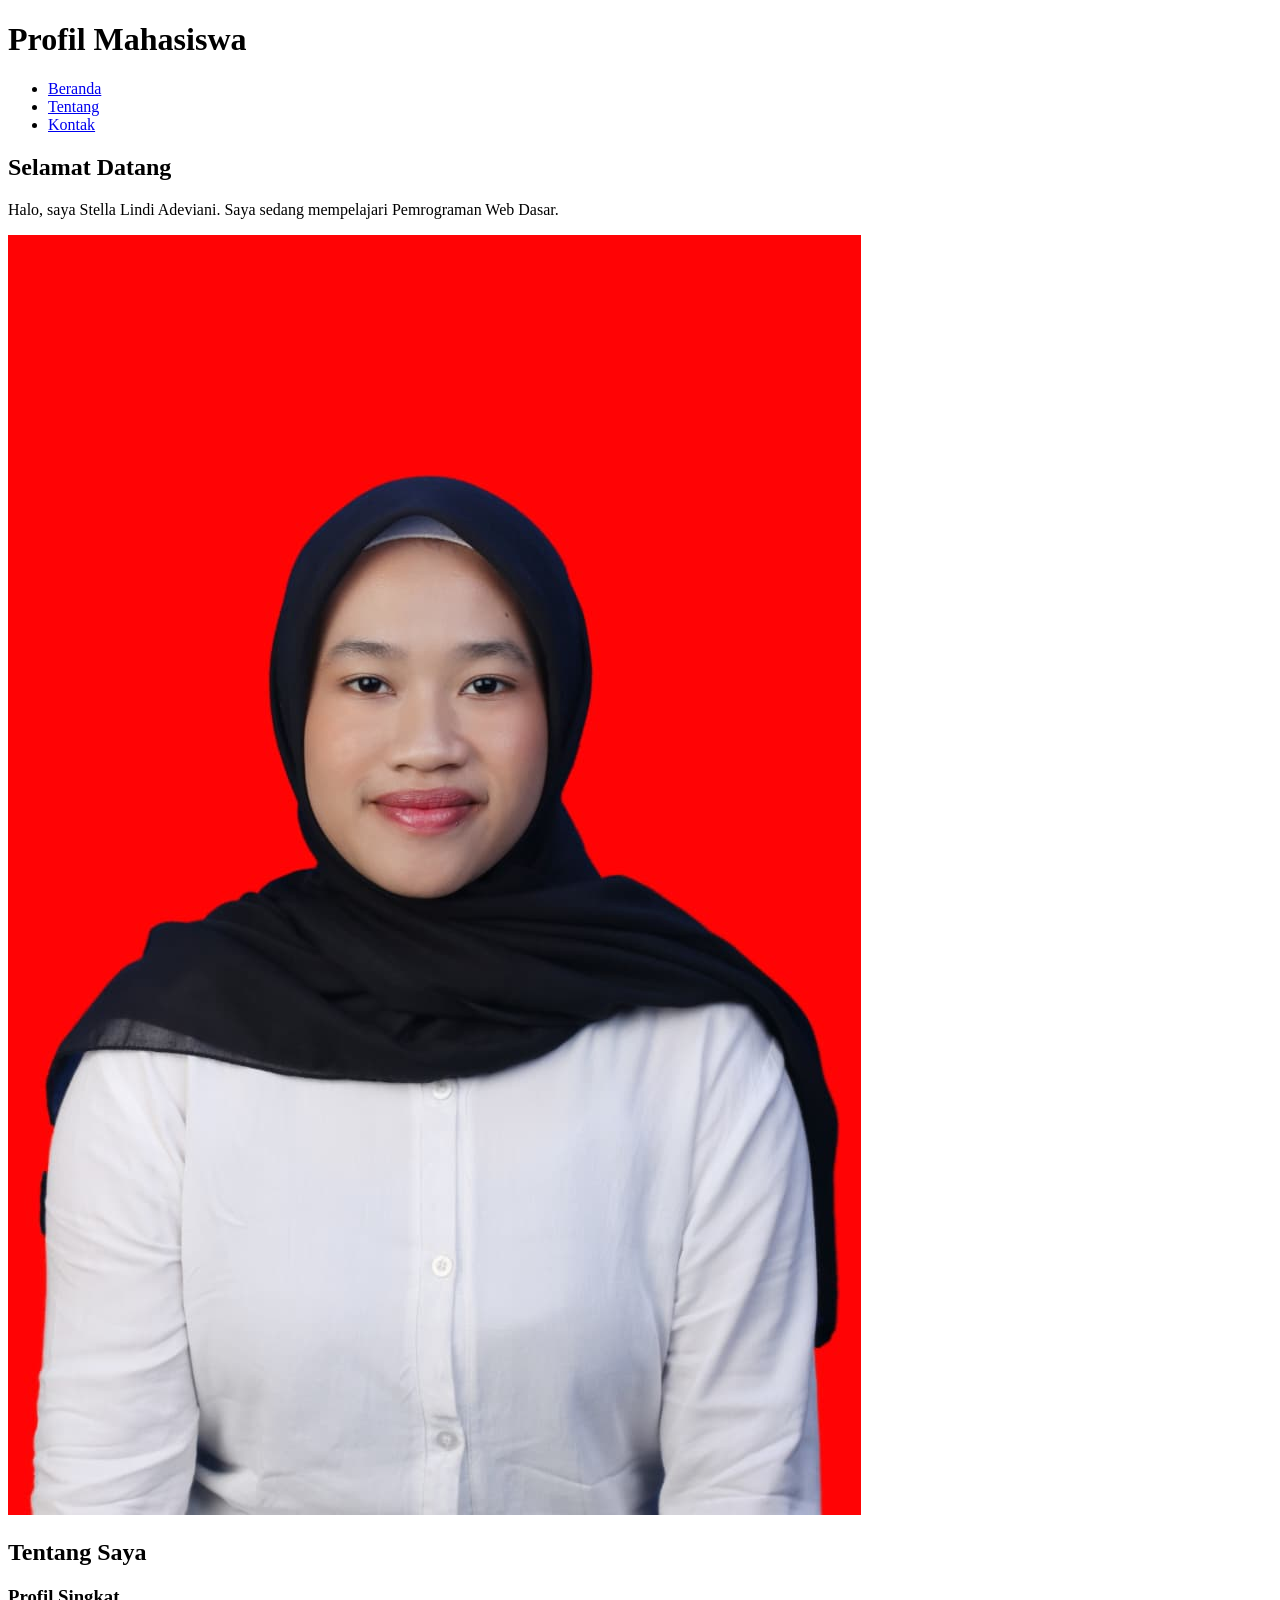
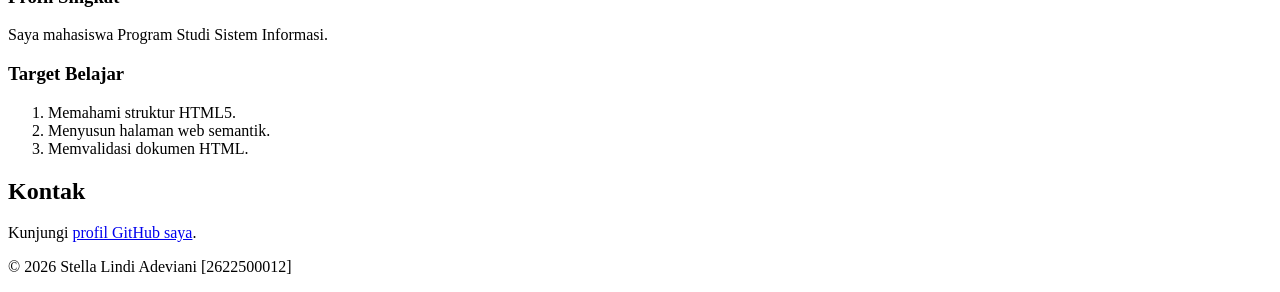
==== pertemuan-03/index.html @ f51c163c "Menyalin baseline P2 ke pertemuan 03" ====
<!DOCTYPE html> 
<html lang="id"> 
<head> 
  <meta charset="UTF-8"> 
  <meta name="viewport" content="width=device-width, initial-scale=1.0"> 
  <title>Profil Mahasiswa</title> 
</head> 
<body> 
  <header> 
    <h1>Profil Mahasiswa</h1> 
    <nav> 
      <ul> 
        <li><a href="#home">Beranda</a></li> 
        <li><a href="#about">Tentang</a></li> 
        <li><a href="#contact">Kontak</a></li> 
      </ul> 
    </nav> 
  </header> 
  
  <main> 
    <section id="home"> 
      <h2>Selamat Datang</h2> 
      <p>Halo, saya Stella Lindi Adeviani. Saya sedang mempelajari Pemrograman Web Dasar.</p> 
      <img src="img/foto-profil.png" alt="Foto profil Stella Lindi Adeviani"> 
    </section> 
  
    <section id="about"> 
      <h2>Tentang Saya</h2> 
      <article> 
        <h3>Profil Singkat</h3> 
        <p>Saya mahasiswa Program Studi Sistem Informasi.</p> 
  
        <h3>Target Belajar</h3>
        <ol> 
          <li>Memahami struktur HTML5.</li> 
          <li>Menyusun halaman web semantik.</li> 
          <li>Memvalidasi dokumen HTML.</li> 
        </ol> 
      </article> 
    </section> 
  
    <section id="contact">
        <h2>Kontak</h2>
        <p>Kunjungi <a href="https://github.com/2622500012-hub/2622500012-PWD-SI1A-2627O">profil GitHub saya</a>.</p> 
    </section>
</main>

<footer> 
    <p>&copy; 2026 Stella Lindi Adeviani [2622500012]</p> 
</footer> 
</body> 
</html>
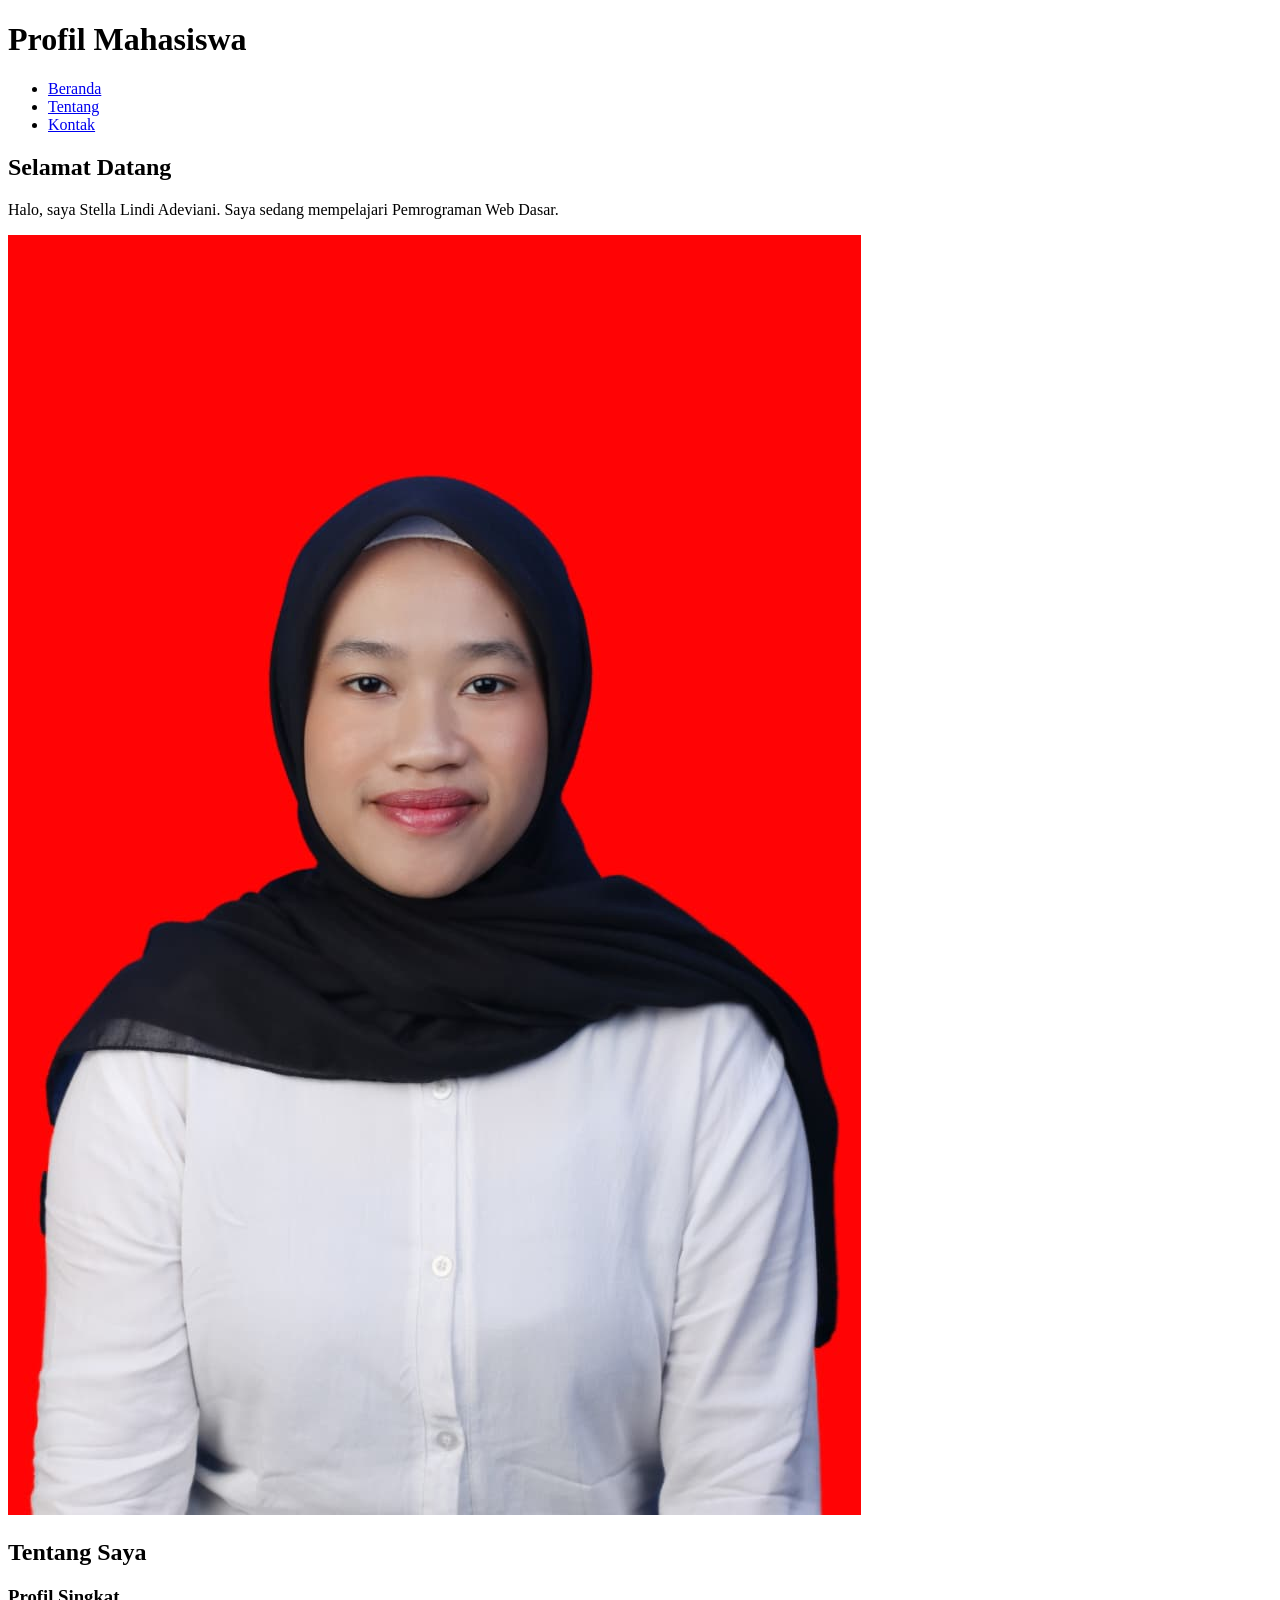
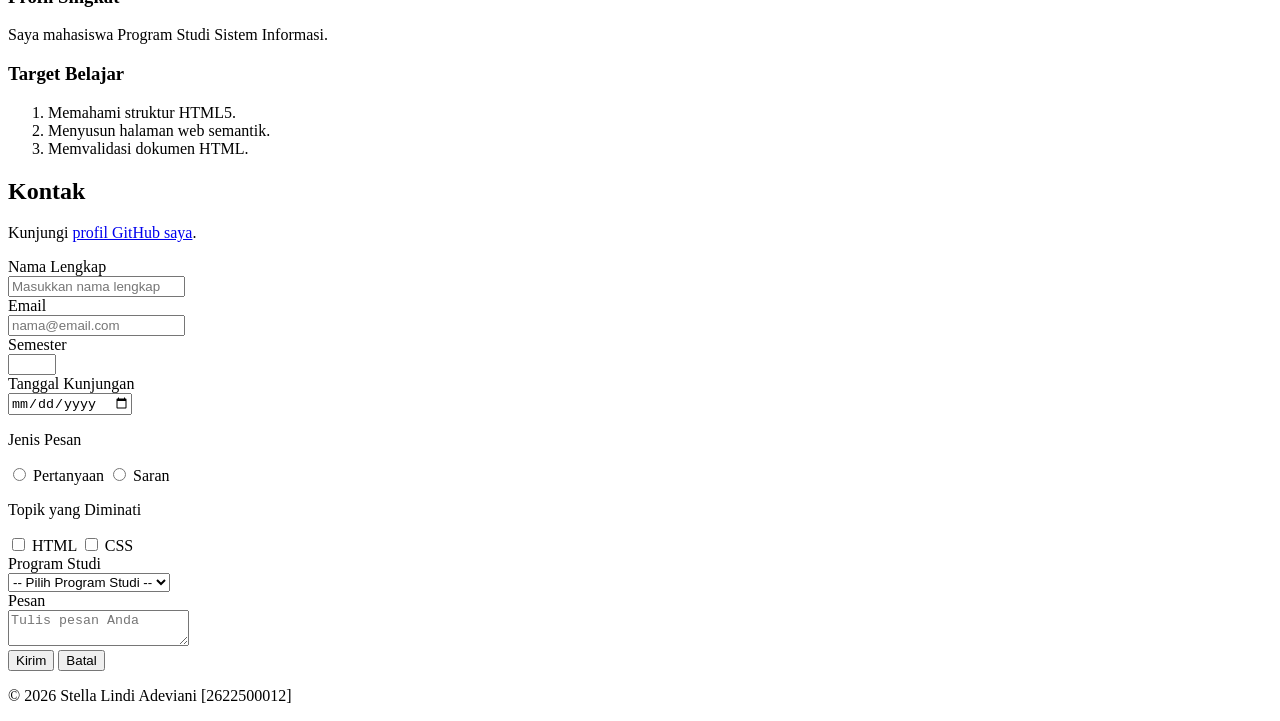
==== commit 6da0c65d: "Menambahkan struktur formulir P3" ====
--- a/pertemuan-03/index.html
+++ b/pertemuan-03/index.html
@@ -41,8 +41,95 @@
   
     <section id="contact">
         <h2>Kontak</h2>
-        <p>Kunjungi <a href="https://github.com/2622500012-hub/2622500012-PWD-SI1A-2627O">profil GitHub saya</a>.</p> 
-    </section>
+        <p>Kunjungi <a href="https://github.com/2622500012-hub/2622500012-PWD-SI1A-2627O">profil GitHub saya</a>.</p>
+
+        <form action="index.html" method="get"> 
+          <div class="form-group"> 
+            <label for="nama">Nama Lengkap</label><br> 
+            <input 
+              class="input-form"
+              type="text" 
+              id="nama"
+              name="nama" 
+              placeholder="Masukkan nama lengkap" 
+              minlength="3" 
+              maxlength="50" 
+              required> 
+          </div>
+
+          <div class="form-group">
+            <label for="email">Email</label><br>
+            <input
+              class="input-form"
+              type="email" 
+              id="email" 
+              name="email" 
+              placeholder="nama@email.com" 
+              required> 
+          </div> 
+ 
+          <div class="form-group">
+            <label for="semester">Semester</label><br>
+            <input 
+              class="input-form" 
+              type="number" 
+              id="semester" 
+              name="semester" 
+              min="1" 
+              max="14" 
+              required>
+          </div> 
+ 
+          <div class="form-group">
+            <label for="tanggal">Tanggal Kunjungan</label><br>
+            <input 
+              class="input-form" 
+              type="date" 
+              id="tanggal" 
+              name="tanggal" 
+              required> 
+          </div> 
+ 
+          <div class="form-group">
+            <p>Jenis Pesan</p>
+            <input type="radio" id="pertanyaan" name="jenis_pesan" 
+             value="pertanyaan" required>
+             <label for="pertanyaan">Pertanyaan</label>
+             <input type="radio" id="saran" name="jenis_pesan" 
+             value="saran">
+             <label for="saran">Saran</label>
+          </div> 
+ 
+          <div class="form-group">
+            <p>Topik yang Diminati</p>
+            <input type="checkbox" id="minat-html" name="minat" value="HTML">
+            <label for="minat-html">HTML</label>
+            <input type="checkbox" id="minat-css" name="minat" value="CSS">
+            <label for="minat-css">CSS</label>
+          </div> 
+ 
+          <div class="form-group">
+            <label for="prodi">Program Studi</label><br>
+            <select class="input-form" id="prodi" name="prodi" required>
+              <option value="">-- Pilih Program Studi --</option>
+              <option value="SI">Sistem Informasi</option> 
+              <option value="TI">Teknik Informatika</option> 
+             </select> 
+          </div>
+ 
+          <div class="form-group">
+            <label for="pesan">Pesan</label><br> 
+            <textarea class="input-form" 
+                id="pesan" 
+                name="pesan" 
+                maxlength="300" 
+                placeholder="Tulis pesan Anda" 
+                required></textarea> 
+           </div>
+           <button type="submit">Kirim</button> 
+           <button type="reset">Batal</button> 
+          </form> 
+        </section>
 </main>
 
 <footer> 
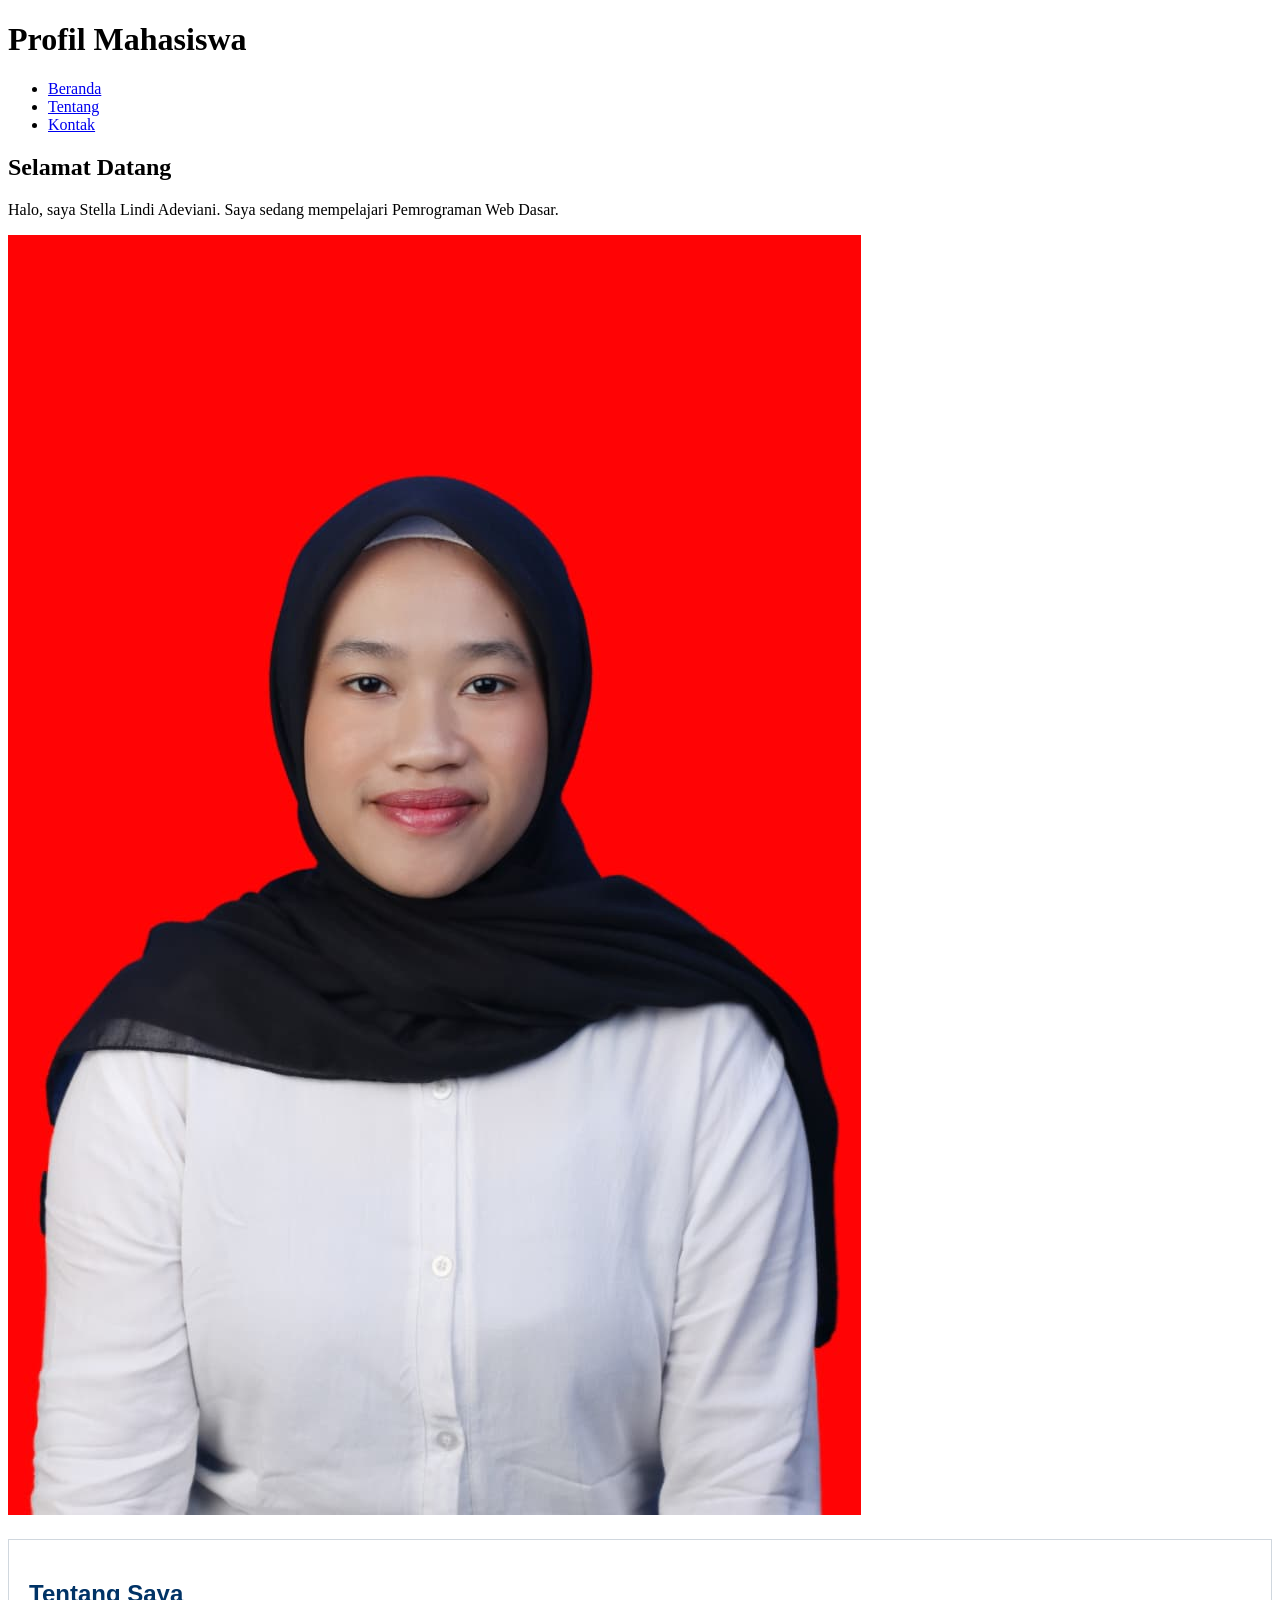
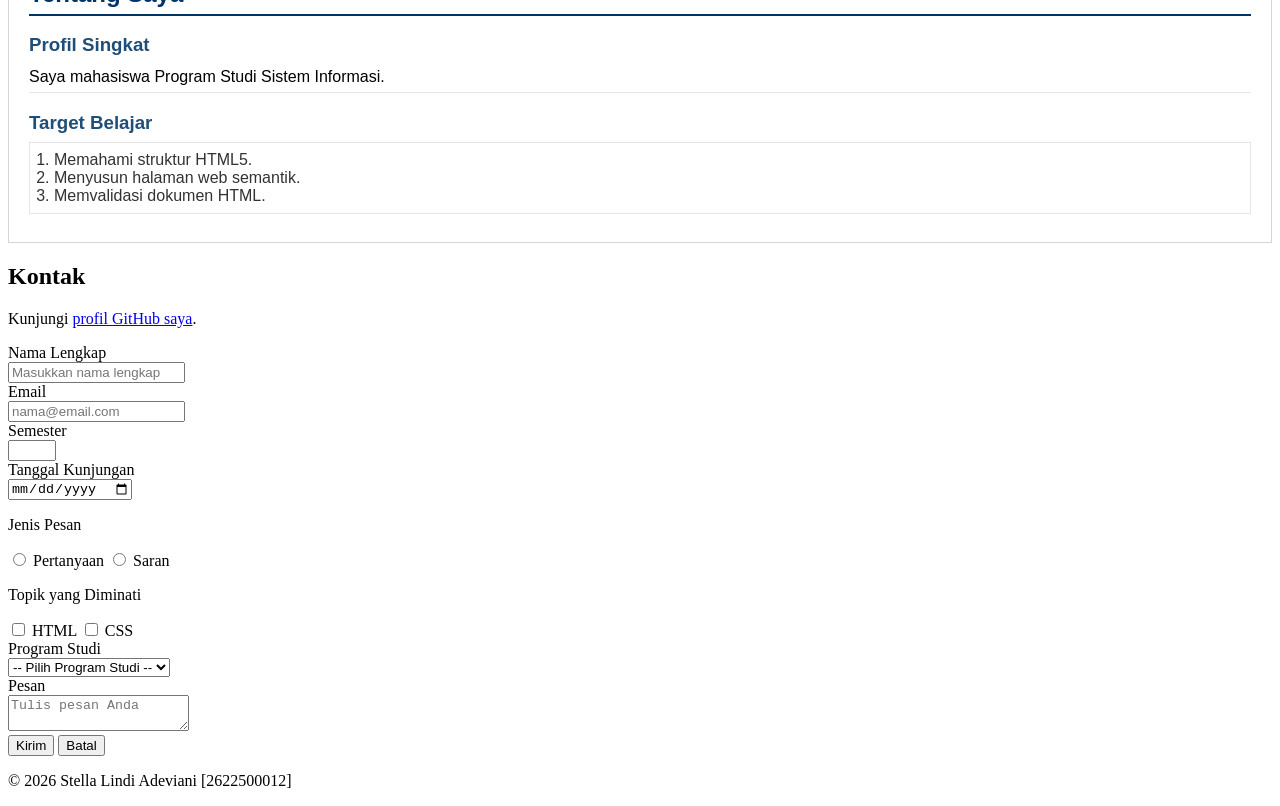
==== commit c8669366: "Menambahkan CSS dasar section#about" ====
--- a/pertemuan-03/index.html
+++ b/pertemuan-03/index.html
@@ -3,7 +3,41 @@
 <head> 
   <meta charset="UTF-8"> 
   <meta name="viewport" content="width=device-width, initial-scale=1.0"> 
-  <title>Profil Mahasiswa</title> 
+  <title>Profil Mahasiswa</title>
+  <style> 
+    #about { 
+      background-color: #ffffff; 
+      border: 1px solid #d0d7de; 
+      padding: 20px; 
+      margin: 20px 0; 
+      font-family: Arial, sans-serif;
+    }
+
+    #about h2 {
+      color: #003366; 
+      border-bottom: 2px solid #003366; 
+      padding-bottom: 6px; 
+      margin-bottom: 16px; 
+    } 
+
+    #about h3 { 
+      color: #1f4e78; 
+      margin-bottom: 6px; 
+    } 
+    
+    #about p { 
+      margin: 6px 0; 
+      padding: 6px 0; 
+      border-bottom: 1px solid #e6e6e6; 
+    } 
+    
+    #about ol { 
+      color: #333333; 
+      margin: 8px 0; 
+      padding: 8px 24px; 
+      border: 1px solid #e6e6e6; 
+      } 
+  </style>
 </head> 
 <body> 
   <header> 
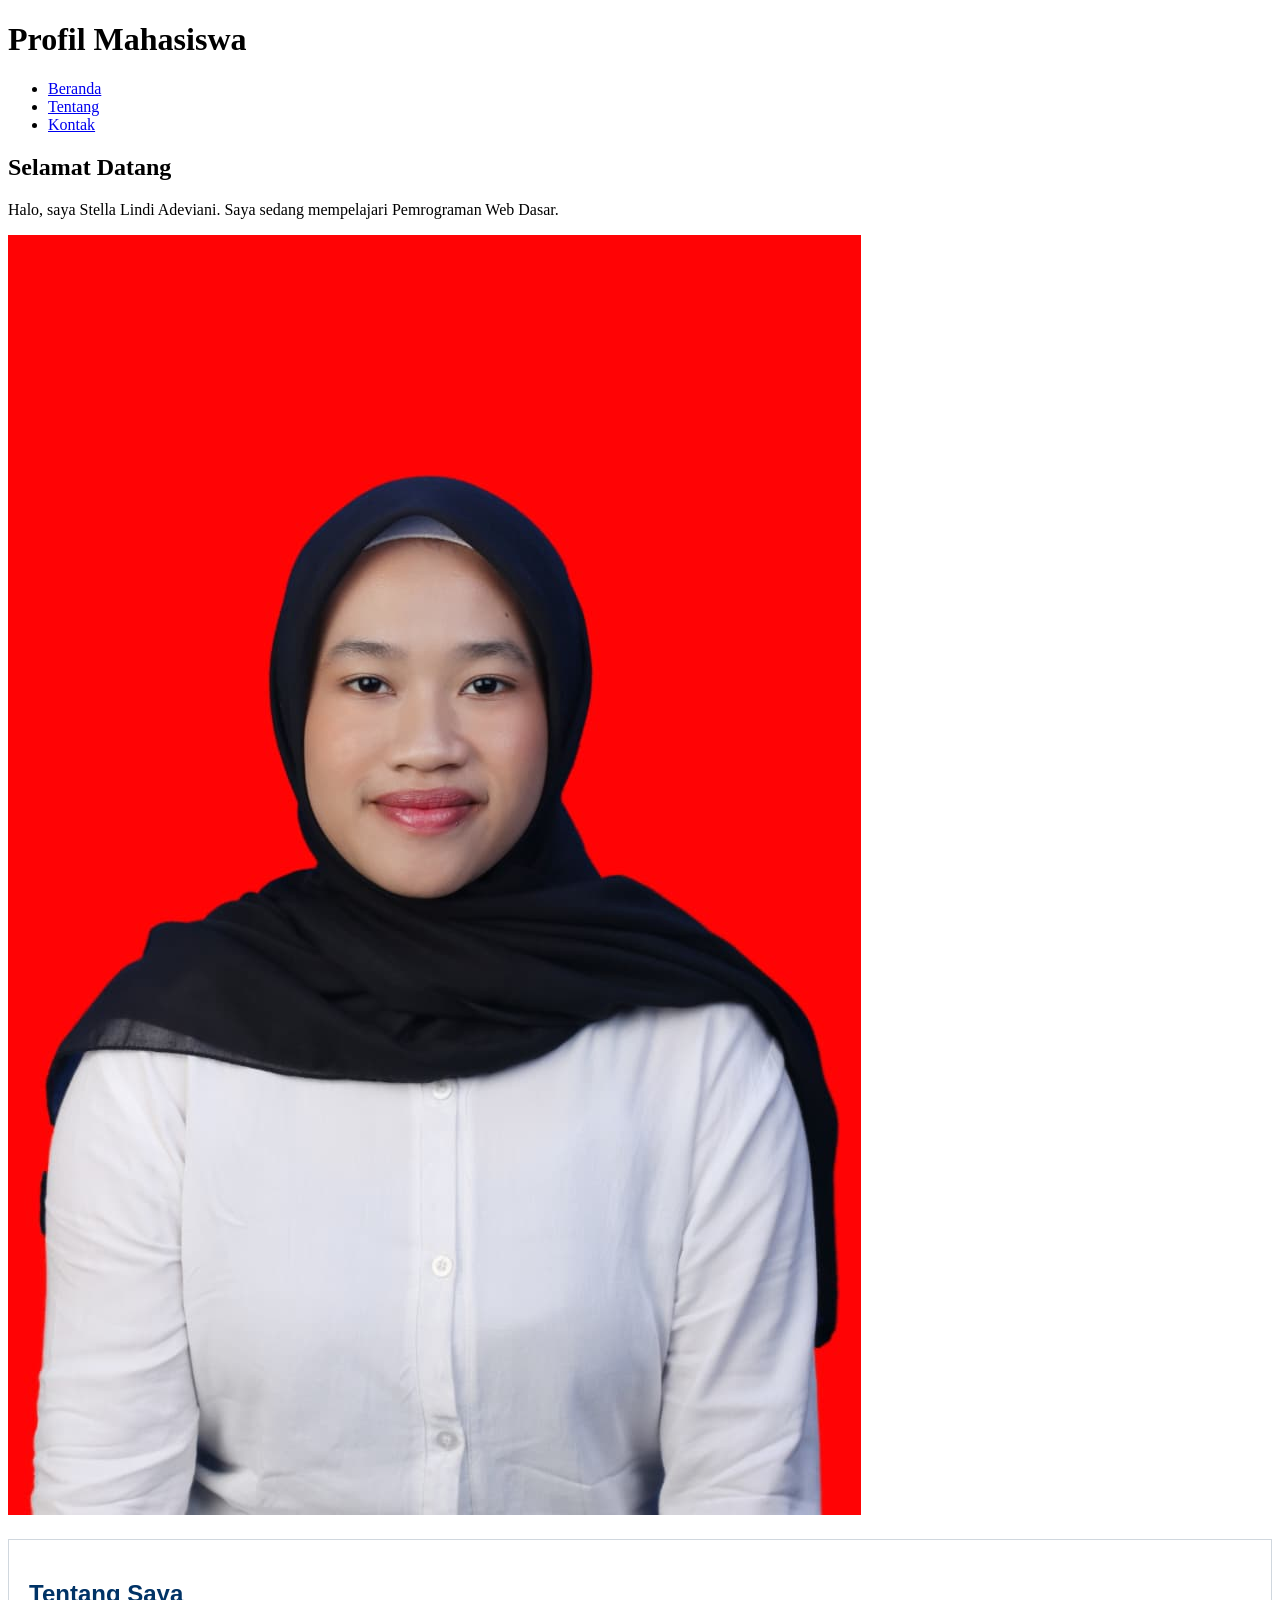
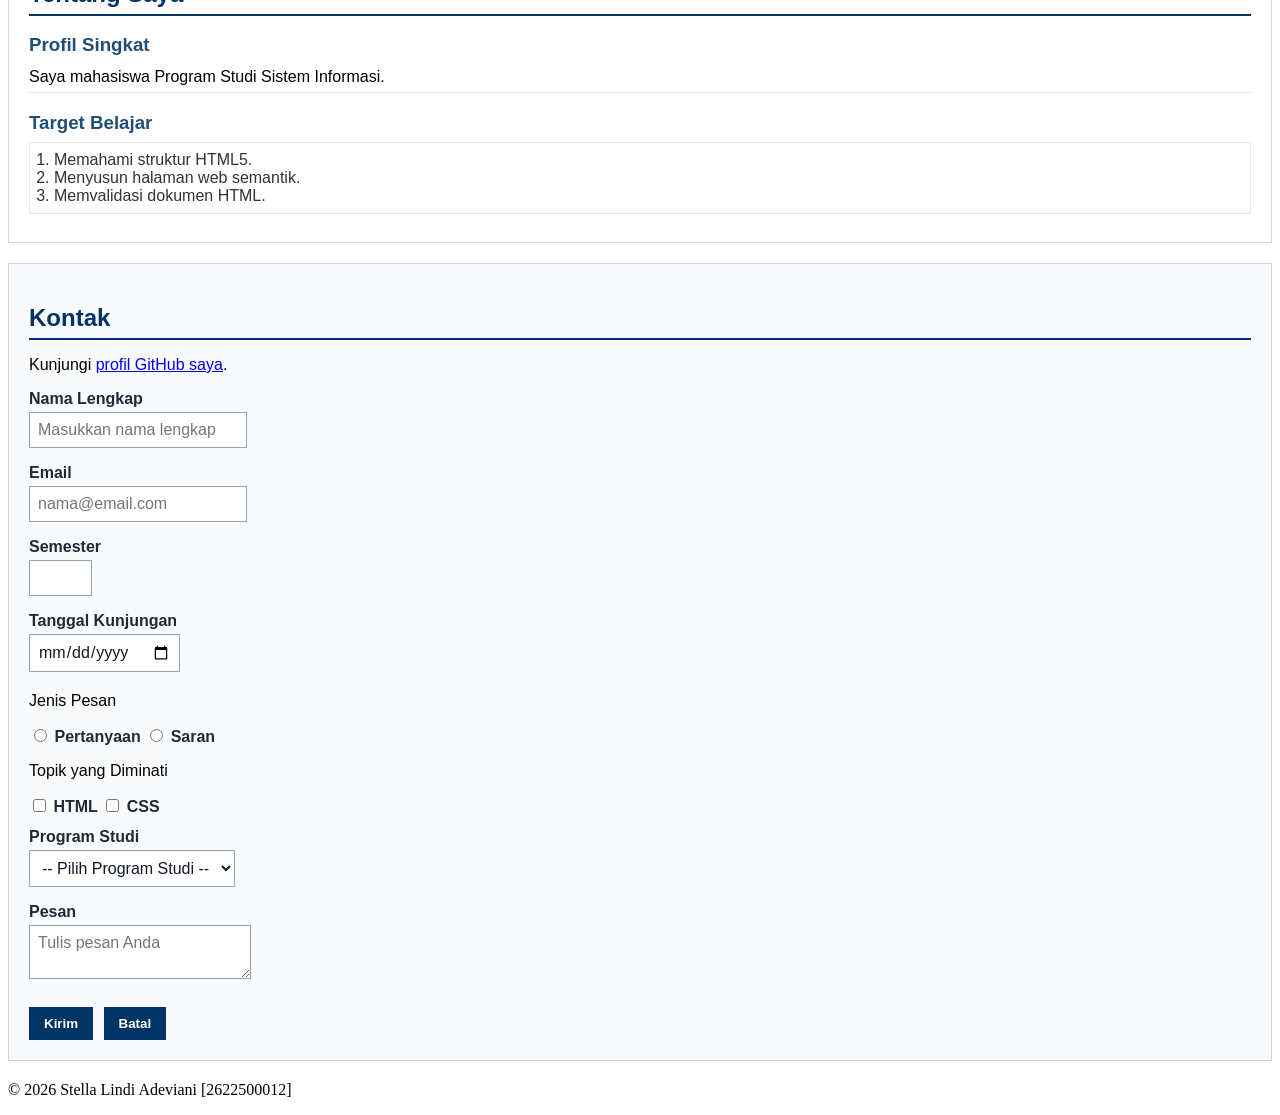
==== commit 7eabe687: "Menambahkan CSS dasar formulir contact" ====
--- a/pertemuan-03/index.html
+++ b/pertemuan-03/index.html
@@ -36,7 +36,50 @@
       margin: 8px 0; 
       padding: 8px 24px; 
       border: 1px solid #e6e6e6; 
-      } 
+    } 
+      
+    #contact { 
+      background-color: #f8fafc; 
+      border: 1px solid #cbd5e1; 
+      padding: 20px; 
+      margin: 20px 0; 
+      font-family: Arial, sans-serif; 
+    } 
+    
+    #contact h2 { 
+      color: #003366; 
+      border-bottom: 2px solid #003366; 
+      padding-bottom: 6px; 
+      margin-bottom: 16px; 
+    } 
+    
+    .form-group { 
+      margin: 12px 0; 
+    } 
+    
+    #contact label { 
+      color: #1f2937; 
+      font-weight: bold; 
+    } 
+    
+    .input-form { 
+      background-color: #ffffff;
+      color: #111827; 
+      font-family: Arial, sans-serif; 
+      font-size: 16px; 
+      padding: 8px; 
+      margin: 4px 0; 
+      border: 1px solid #94a3b8; 
+    } 
+    
+    #contact button { 
+      background-color: #003366; 
+      color: #ffffff; 
+      font-weight: bold; 
+      padding: 8px 14px; 
+      margin: 8px 6px 0 0; 
+      border: 1px solid #003366; 
+    } 
   </style>
 </head> 
 <body> 
